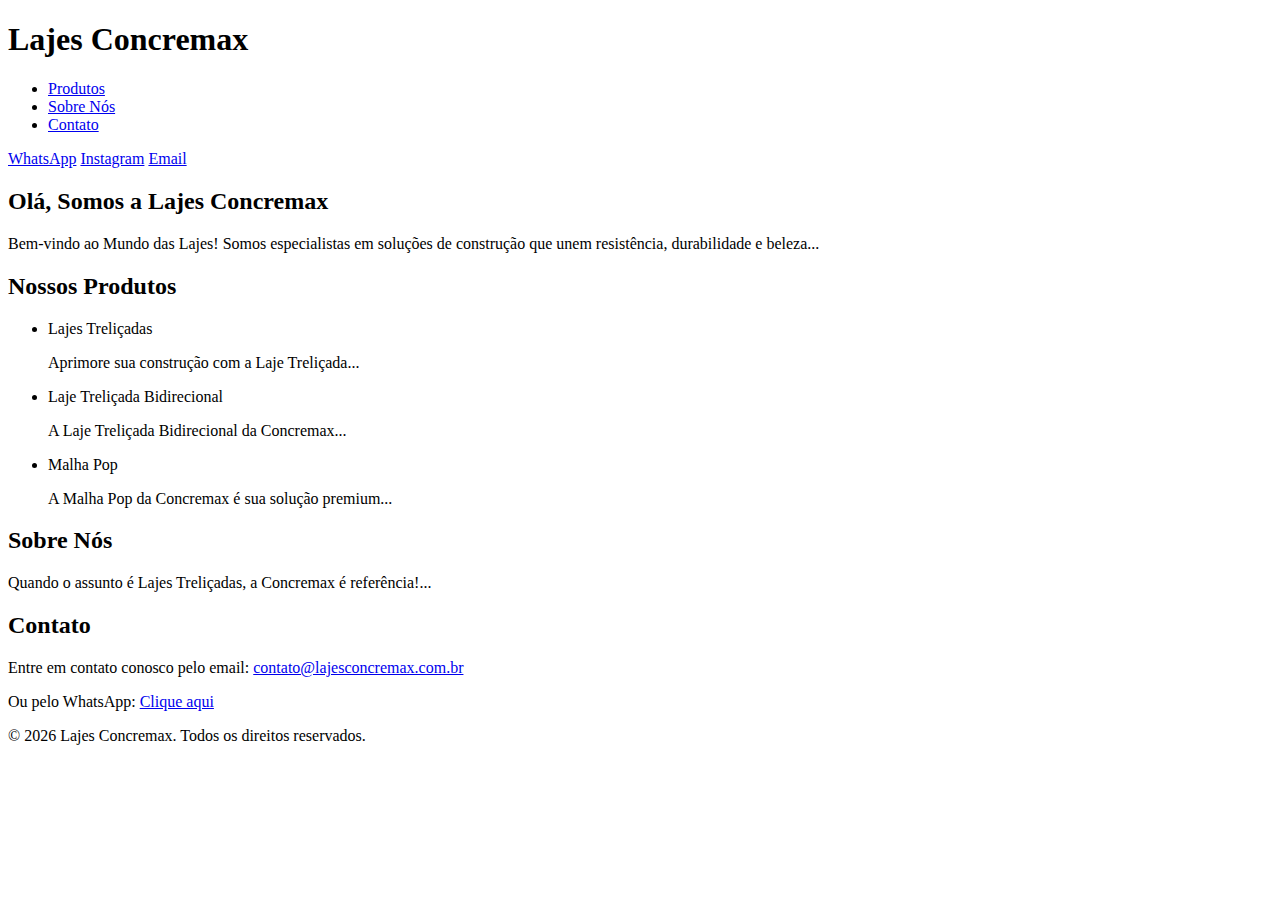
==== index.html @ 5e21f30a "Create index.html" ====
<!DOCTYPE html>
<html lang="pt-br">
<head>
    <meta charset="UTF-8">
    <meta name="viewport" content="width=device-width, initial-scale=1.0">
    <title>Lajes Concremax</title>
    <meta name="description" content="Lajes pré-moldadas de alta qualidade.">
    <link rel="stylesheet" href="styles.css">
</head>
<body>
    <div class="overlay">
        <header>
            <h1>Lajes Concremax</h1>
            <nav>
                <ul>
                    <li><a href="#produtos">Produtos</a></li>
                    <li><a href="#sobre">Sobre Nós</a></li>
                    <li><a href="#contato">Contato</a></li>
                </ul>
            </nav>
            <div class="header-contacts">
                <a href="https://web.whatsapp.com/" target="_blank">WhatsApp</a>
                <a href="https://www.instagram.com/lajesconcremax/" target="_blank">Instagram</a>
                <a href="mailto:contato@lajesconcremax.com.br">Email</a>
            </div>
        </header>
        
        <main>
            <h2>Olá, Somos a Lajes Concremax</h2>
            <p>Bem-vindo ao Mundo das Lajes! Somos especialistas em soluções de
                construção que unem resistência, durabilidade e beleza...</p>
            
            <section class="section" id="produtos">
                <h2>Nossos Produtos</h2>
                <ul class="product-list">
                    <li class="product-item"><span>Lajes Treliçadas</span><p>Aprimore sua construção com a Laje Treliçada...</p></li>
                    <li class="product-item"><span>Laje Treliçada Bidirecional</span><p>A Laje Treliçada Bidirecional da Concremax...</p></li>
                    <li class="product-item"><span>Malha Pop</span><p>A Malha Pop da Concremax é sua solução premium...</p></li>
                </ul>
            </section>

            <section class="section" id="sobre">
                <h2>Sobre Nós</h2>
                <p>Quando o assunto é Lajes Treliçadas, a Concremax é referência!...</p>
            </section>

            <section class="section" id="contato">
                <h2>Contato</h2>
                <p>Entre em contato conosco pelo email: <a href="mailto:contato@lajesconcremax.com.br">contato@lajesconcremax.com.br</a></p>
                <p>Ou pelo WhatsApp: <a href="https://web.whatsapp.com/" target="_blank">Clique aqui</a></p>
            </section>
        </main>
        
        <footer>&copy; <script>document.write(new Date().getFullYear());</script> Lajes Concremax. Todos os direitos reservados.</footer>
    </div>
</body>
</html>
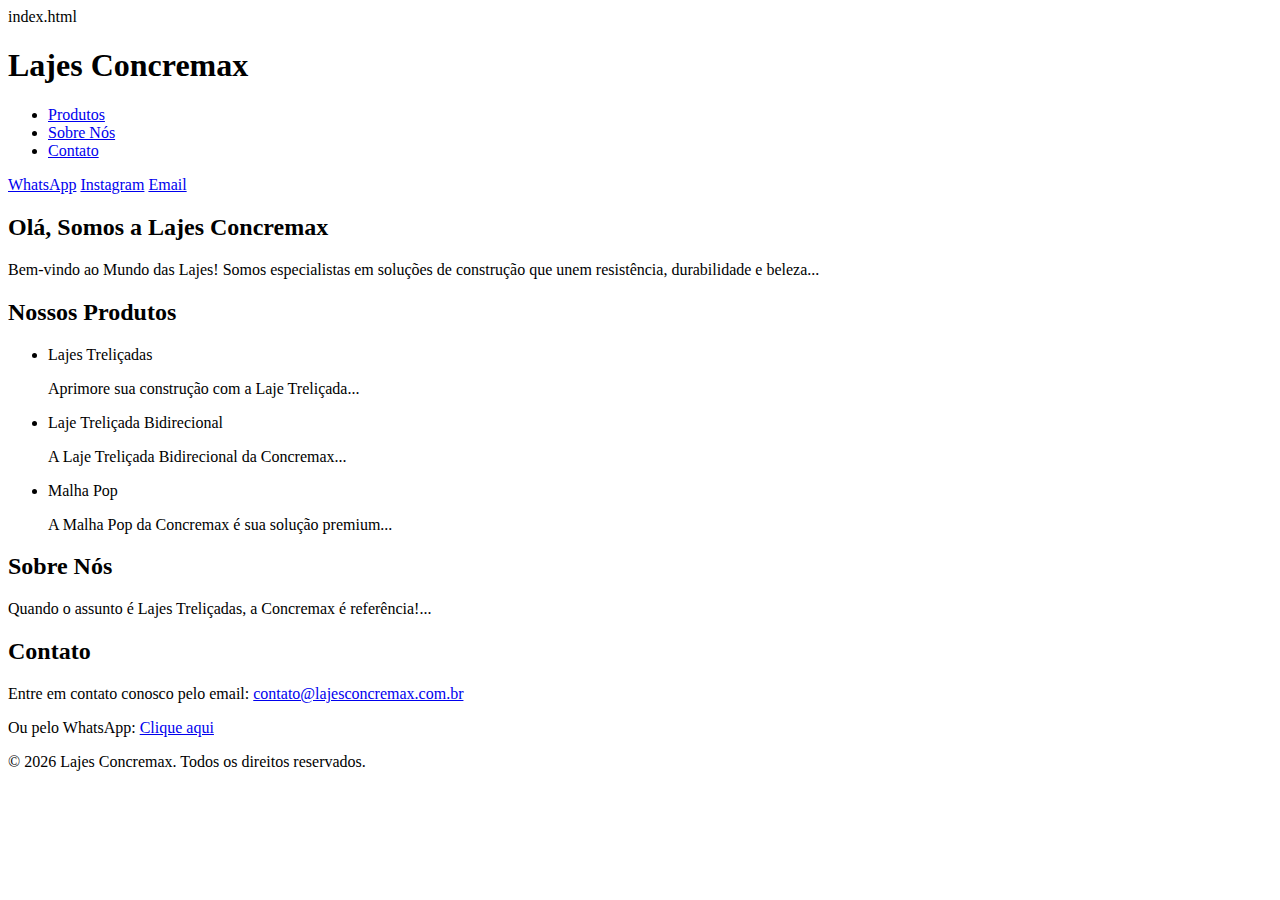
==== commit 32454f4d: "Update index.html" ====
--- a/index.html
+++ b/index.html
@@ -1,4 +1,5 @@
 <!DOCTYPE html>
+index.html
 <html lang="pt-br">
 <head>
     <meta charset="UTF-8">
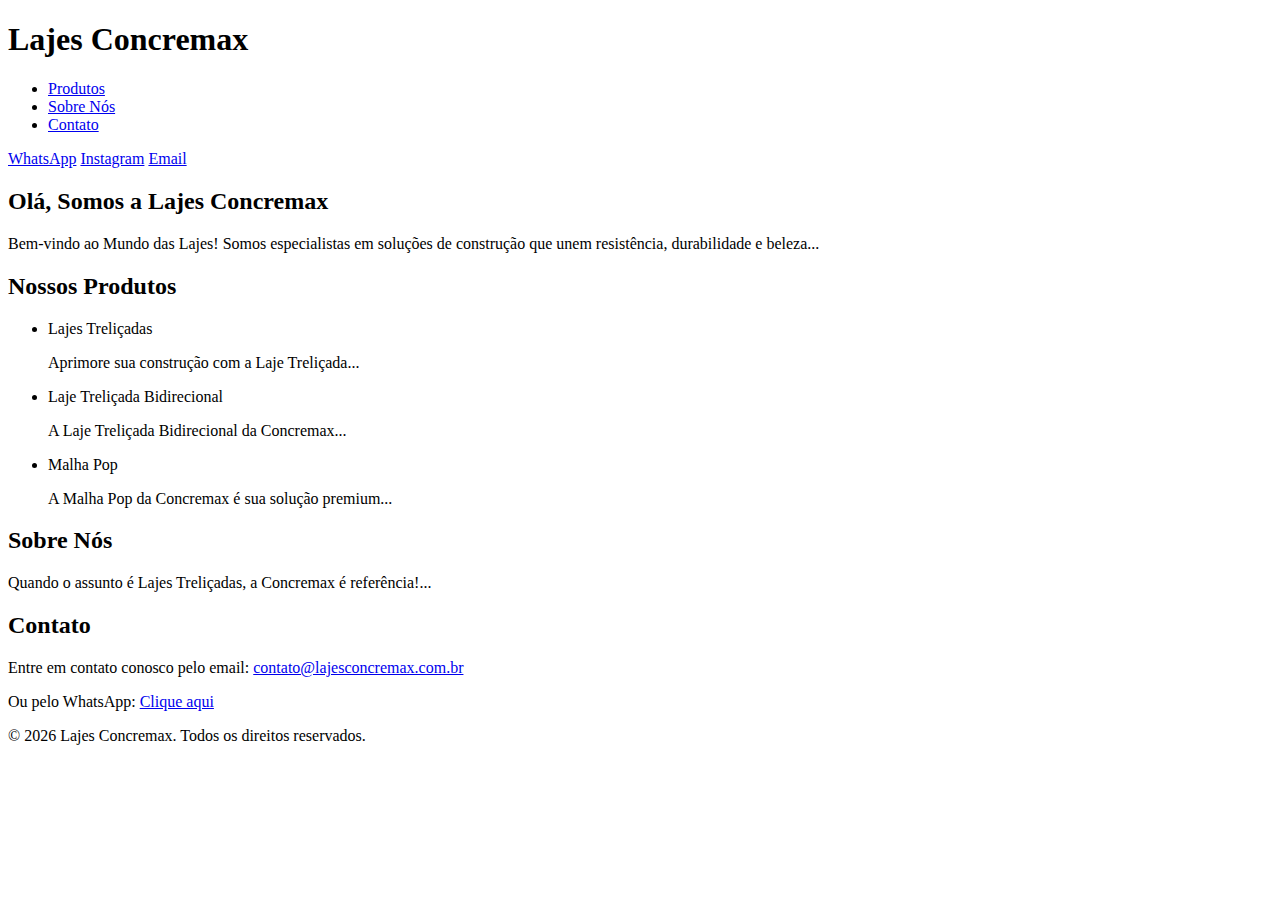
==== commit 5ecf4161: "Update index.html" ====
--- a/index.html
+++ b/index.html
@@ -1,5 +1,4 @@
 <!DOCTYPE html>
-index.html
 <html lang="pt-br">
 <head>
     <meta charset="UTF-8">
